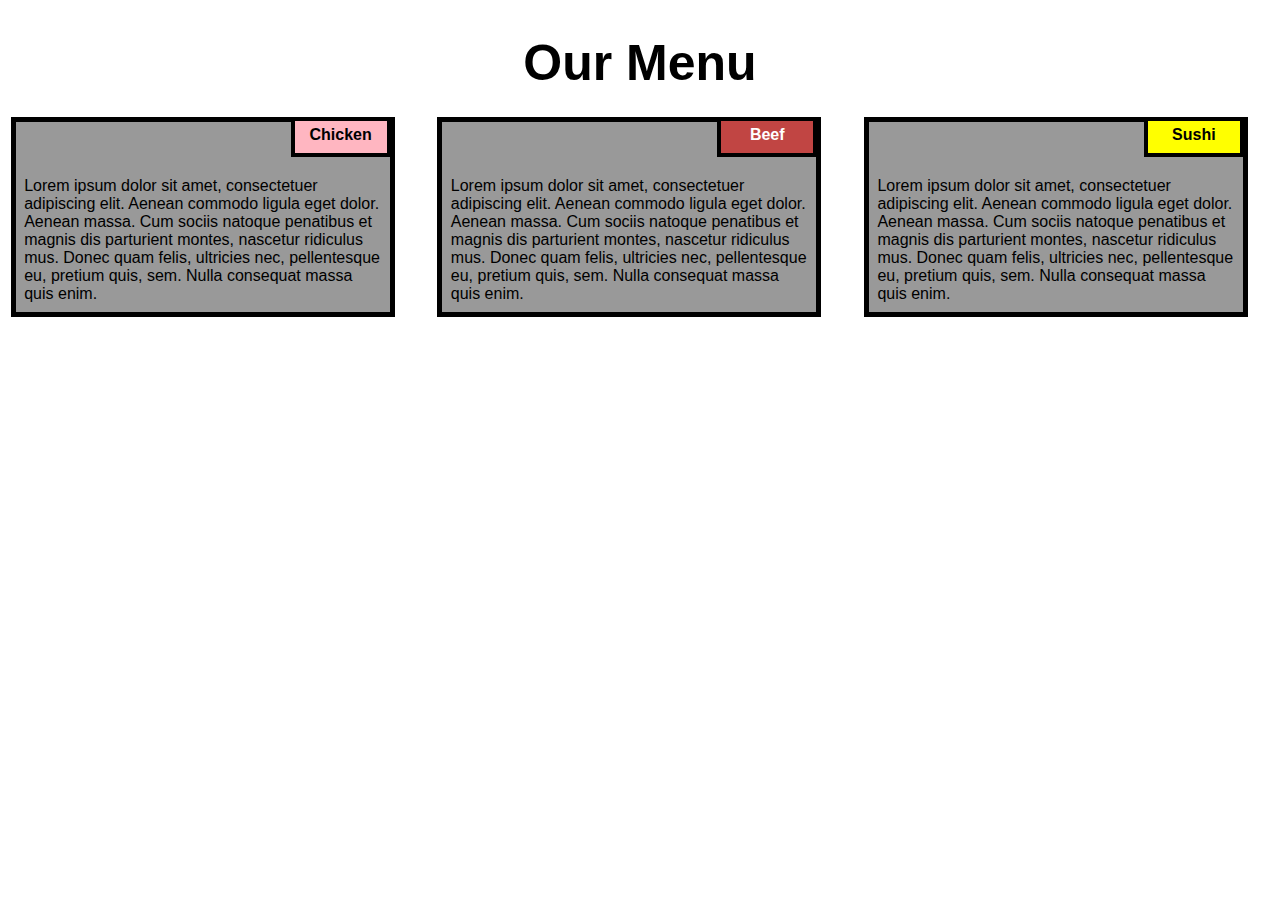
==== index.html @ 55ab015c "Add files via upload" ====
<!DOCTYPE html>
<html lang="en">
<head>
    <meta charset="UTF-8">
    <meta http-equiv="X-UA-Compatible" content="IE=edge">
    <meta name="viewport" content="width=device-width, initial-scale=1.0">
    <title>Assignment Solution for Module 2</title>
    <link rel="stylesheet" type="text/css" href="style.css">
</head>

<body>


<h1>Our Menu</h1>

  <div class="col-lg-4 col-md-6 col-sm-12">
  	<div class="box">
  		<p class="content-name name1">Chicken</p>
  		<p class="content">Lorem ipsum dolor sit amet, consectetuer adipiscing elit. Aenean commodo ligula eget dolor. Aenean massa. Cum sociis natoque penatibus et magnis dis parturient montes, nascetur ridiculus mus. Donec quam felis, ultricies nec, pellentesque eu, pretium quis, sem. Nulla consequat massa quis enim.</p>
  	</div>
  </div>

  <div class="col-lg-4 col-md-6 col-sm-12">
  	<div class="box">
   		<p class="content-name name2">Beef</p>
   		<p class="content">Lorem ipsum dolor sit amet, consectetuer adipiscing elit. Aenean commodo ligula eget dolor. Aenean massa. Cum sociis natoque penatibus et magnis dis parturient montes, nascetur ridiculus mus. Donec quam felis, ultricies nec, pellentesque eu, pretium quis, sem. Nulla consequat massa quis enim.</p>
  	</div>
  </div>

  <div class="col-lg-4 col-md-12 col-sm-12">
  	<div class="box">
  		<p class="content-name name3">Sushi</p>
  		<p class="content">Lorem ipsum dolor sit amet, consectetuer adipiscing elit. Aenean commodo ligula eget dolor. Aenean massa. Cum sociis natoque penatibus et magnis dis parturient montes, nascetur ridiculus mus. Donec quam felis, ultricies nec, pellentesque eu, pretium quis, sem. Nulla consequat massa quis enim.</p>
  	</div>	
  </div>

</body>

</html>
---- style.css ----
*{
    box-sizing:border-box;
  }
  

  body{
      margin:0;
      padding:0;
    font-family:"Comic Sans Ms", cursive, sans-serif;
  }

  
  .row{
    margin-top:5%;
    margin-bottom:5%;
  }

  
  h1{
    margin-bottom:15px;
    text-align:center;
    color:black;
    font-size:50px;
  }
  
  
  .box{
    width: 100%;
    overflow:none;
  }
  
  
  .content-name{
    overflow:none;
    text-align:center;
    border:4px solid black;
    width:100px;
    height:40px;
    padding:5px;
    float:right;
    margin-right:36px;
    margin-top:0px;
    font-weight:bold;
    position:relative;
  }

  
  .content{
    border:5px solid black;
    width:90%;
    height:auto;
    margin:2.5%;
    color:black
    font-size:25px;
    padding:2%;
    padding-top:55px;
    background-color:#999999;
  }
  

  .name1{
    background-color:#FFB6C1;
  }
  

  .name2{
    color:white;
    background-color:#c14543;
  }

  .name3{
    background-color:#FFFF00;
  }
  
  
  /**********- Large Devices Only -**********/


  @media (min-width:992px) {
    .col-lg-4{
        float:left;
      width:33.33%;
    }
  }


  /**********- Medium Devices Only -**********/


  @media (min-width: 768px) and (max-width: 991px) {
    .col-md-6,.col-md-12 {
      float: left;
    }
    .col-md-6 {
      width: 50%;
    }
    .col-md-12 {
      margin-left: -10px;
      width: 100%;
    }
    .name3{
      margin-right: 65px;
      width: 100px;
    }
  }

  
  @media (min-width: 0px) and (max-width: 767px) {
    .col-sm-12 {
        float: left;
      width: 100%;
    }
    .content-name{
      margin-right: 40px;
    }
  }
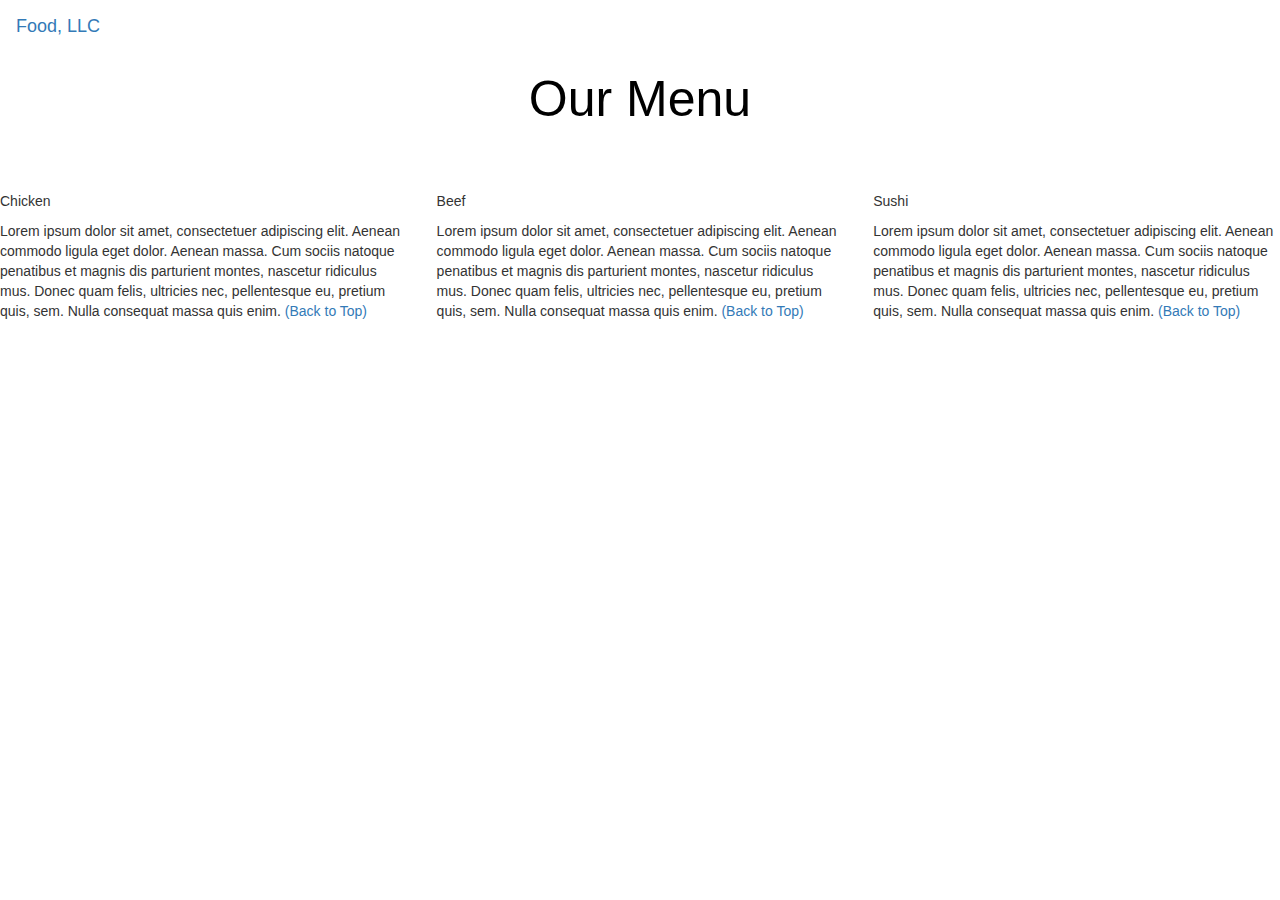
==== commit 2f840232: "Update index.html" ====
--- a/index.html
+++ b/index.html
@@ -1,39 +1,69 @@
 <!DOCTYPE html>
 <html lang="en">
 <head>
-    <meta charset="UTF-8">
-    <meta http-equiv="X-UA-Compatible" content="IE=edge">
-    <meta name="viewport" content="width=device-width, initial-scale=1.0">
-    <title>Assignment Solution for Module 2</title>
-    <link rel="stylesheet" type="text/css" href="style.css">
+  <meta charset="UTF-8">
+  <meta http-equiv="X-UA-Compatible" content="IE=edge">
+  <meta name="viewport" content="width=device-width, initial-scale=1.0">
+  <link rel="stylesheet" href="https://maxcdn.bootstrapcdn.com/bootstrap/3.3.7/css/bootstrap.min.css">
+  <link rel="stylesheet" type="text/css" href="style.css">
+  <script src="https://ajax.googleapis.com/ajax/libs/jquery/3.3.1/jquery.min.js"></script>
+  <script src="https://maxcdn.bootstrapcdn.com/bootstrap/3.3.7/js/bootstrap.min.js"></script>
+  <title>Food, LLC</title>
 </head>
 
 <body>
+<nav class="navbar" id="top">
+  <div class="container-fluid">
+   <div class="navbar-header">
+      <button type="button" class="navbar-toggle" data-toggle="collapse" data-target="#myNavbar">
+        <span class="icon-bar"></span>
+        <span class="icon-bar"></span>
+        <span class="icon-bar"></span> 
+      </button>
+      <a class="navbar-brand" href="#">Food, LLC</a>
+    </div>
 
+    <div class="collapse" id="myNavbar">
+      <ul class="nav navbar-nav visible-xs">
+        <li><a class="menu-item" href="#chicken">Chicken</a></li>
+        <li><a class="menu-item" href="#beef">Beef</a></li> 
+        <li><a class="menu-item" href="#sushi">Sushi</a></li> 
+      </ul>
+    </div>
 
-<h1>Our Menu</h1>
+  </div>
+</nav>
+
+<h1 class="main-title">Our Menu</h1>
+
+<div class="row">
 
   <div class="col-lg-4 col-md-6 col-sm-12">
-  	<div class="box">
-  		<p class="content-name name1">Chicken</p>
-  		<p class="content">Lorem ipsum dolor sit amet, consectetuer adipiscing elit. Aenean commodo ligula eget dolor. Aenean massa. Cum sociis natoque penatibus et magnis dis parturient montes, nascetur ridiculus mus. Donec quam felis, ultricies nec, pellentesque eu, pretium quis, sem. Nulla consequat massa quis enim.</p>
-  	</div>
+    <div class="content-box">
+      <p class="item-name" id="chicken">Chicken</p>
+      <p>Lorem ipsum dolor sit amet, consectetuer adipiscing elit. Aenean commodo ligula eget dolor. Aenean massa. 
+        Cum sociis natoque penatibus et magnis dis parturient montes, nascetur ridiculus mus. Donec quam felis, ultricies nec, pellentesque eu, pretium quis, sem. 
+        Nulla consequat massa quis enim. <a href="#top">(Back to Top)</a></p>
+    </div>
   </div>
 
   <div class="col-lg-4 col-md-6 col-sm-12">
-  	<div class="box">
-   		<p class="content-name name2">Beef</p>
-   		<p class="content">Lorem ipsum dolor sit amet, consectetuer adipiscing elit. Aenean commodo ligula eget dolor. Aenean massa. Cum sociis natoque penatibus et magnis dis parturient montes, nascetur ridiculus mus. Donec quam felis, ultricies nec, pellentesque eu, pretium quis, sem. Nulla consequat massa quis enim.</p>
-  	</div>
+    <div class="content-box">
+      <p class="item-name" id="beef">Beef</p>
+      <p>Lorem ipsum dolor sit amet, consectetuer adipiscing elit. Aenean commodo ligula eget dolor. Aenean massa. 
+        Cum sociis natoque penatibus et magnis dis parturient montes, nascetur ridiculus mus. Donec quam felis, ultricies nec, pellentesque eu, pretium quis, sem. 
+        Nulla consequat massa quis enim. <a href="#top">(Back to Top)</a></p>
+    </div>
   </div>
 
   <div class="col-lg-4 col-md-12 col-sm-12">
-  	<div class="box">
-  		<p class="content-name name3">Sushi</p>
-  		<p class="content">Lorem ipsum dolor sit amet, consectetuer adipiscing elit. Aenean commodo ligula eget dolor. Aenean massa. Cum sociis natoque penatibus et magnis dis parturient montes, nascetur ridiculus mus. Donec quam felis, ultricies nec, pellentesque eu, pretium quis, sem. Nulla consequat massa quis enim.</p>
-  	</div>	
+    <div class="content-box">
+      <p class="item-name" id="sushi">Sushi</p>
+      <p>Lorem ipsum dolor sit amet, consectetuer adipiscing elit. Aenean commodo ligula eget dolor. Aenean massa. 
+        Cum sociis natoque penatibus et magnis dis parturient montes, nascetur ridiculus mus. Donec quam felis, ultricies nec, pellentesque eu, pretium quis, sem. 
+        Nulla consequat massa quis enim. <a href="#top">(Back to Top)</a></p>
+    </div>
   </div>
-
+</div>
 </body>
-
-</html>+</html>
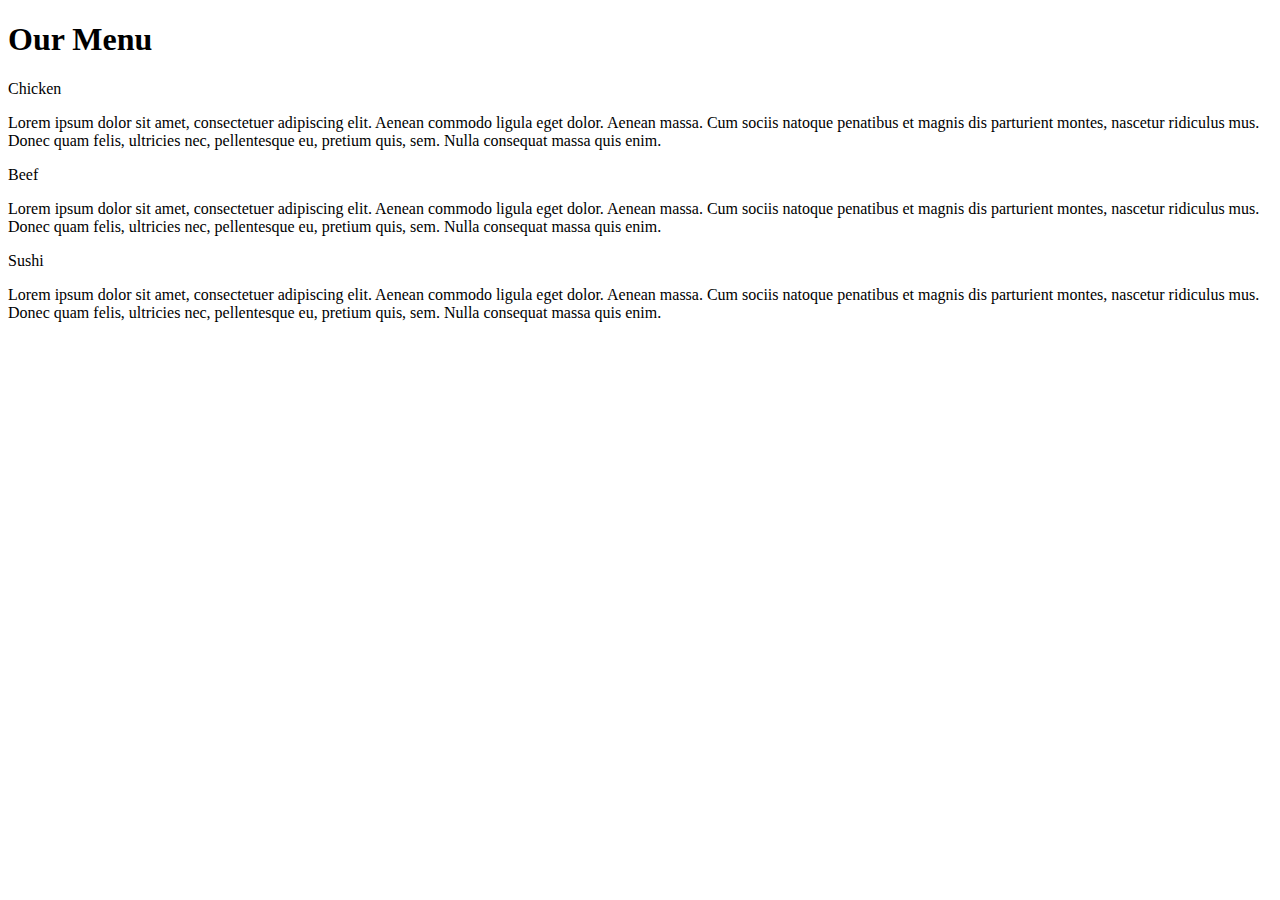
==== commit b76b8b16: "Update index.html" ====
--- a/index.html
+++ b/index.html
@@ -1,69 +1,39 @@
 <!DOCTYPE html>
 <html lang="en">
 <head>
-  <meta charset="UTF-8">
-  <meta http-equiv="X-UA-Compatible" content="IE=edge">
-  <meta name="viewport" content="width=device-width, initial-scale=1.0">
-  <link rel="stylesheet" href="https://maxcdn.bootstrapcdn.com/bootstrap/3.3.7/css/bootstrap.min.css">
-  <link rel="stylesheet" type="text/css" href="style.css">
-  <script src="https://ajax.googleapis.com/ajax/libs/jquery/3.3.1/jquery.min.js"></script>
-  <script src="https://maxcdn.bootstrapcdn.com/bootstrap/3.3.7/js/bootstrap.min.js"></script>
-  <title>Food, LLC</title>
+    <meta charset="UTF-8">
+    <meta http-equiv="X-UA-Compatible" content="IE=edge">
+    <meta name="viewport" content="width=device-width, initial-scale=1.0">
+    <title>Assignment Solution for Module 2</title>
+    <link rel="stylesheet" type="text/css" href="style.css">
 </head>
 
 <body>
-<nav class="navbar" id="top">
-  <div class="container-fluid">
-   <div class="navbar-header">
-      <button type="button" class="navbar-toggle" data-toggle="collapse" data-target="#myNavbar">
-        <span class="icon-bar"></span>
-        <span class="icon-bar"></span>
-        <span class="icon-bar"></span> 
-      </button>
-      <a class="navbar-brand" href="#">Food, LLC</a>
-    </div>
 
-    <div class="collapse" id="myNavbar">
-      <ul class="nav navbar-nav visible-xs">
-        <li><a class="menu-item" href="#chicken">Chicken</a></li>
-        <li><a class="menu-item" href="#beef">Beef</a></li> 
-        <li><a class="menu-item" href="#sushi">Sushi</a></li> 
-      </ul>
-    </div>
 
-  </div>
-</nav>
-
-<h1 class="main-title">Our Menu</h1>
-
-<div class="row">
+<h1>Our Menu</h1>
 
   <div class="col-lg-4 col-md-6 col-sm-12">
-    <div class="content-box">
-      <p class="item-name" id="chicken">Chicken</p>
-      <p>Lorem ipsum dolor sit amet, consectetuer adipiscing elit. Aenean commodo ligula eget dolor. Aenean massa. 
-        Cum sociis natoque penatibus et magnis dis parturient montes, nascetur ridiculus mus. Donec quam felis, ultricies nec, pellentesque eu, pretium quis, sem. 
-        Nulla consequat massa quis enim. <a href="#top">(Back to Top)</a></p>
-    </div>
+  	<div class="box">
+  		<p class="content-name name1">Chicken</p>
+  		<p class="content">Lorem ipsum dolor sit amet, consectetuer adipiscing elit. Aenean commodo ligula eget dolor. Aenean massa. Cum sociis natoque penatibus et magnis dis parturient montes, nascetur ridiculus mus. Donec quam felis, ultricies nec, pellentesque eu, pretium quis, sem. Nulla consequat massa quis enim.</p>
+  	</div>
   </div>
 
   <div class="col-lg-4 col-md-6 col-sm-12">
-    <div class="content-box">
-      <p class="item-name" id="beef">Beef</p>
-      <p>Lorem ipsum dolor sit amet, consectetuer adipiscing elit. Aenean commodo ligula eget dolor. Aenean massa. 
-        Cum sociis natoque penatibus et magnis dis parturient montes, nascetur ridiculus mus. Donec quam felis, ultricies nec, pellentesque eu, pretium quis, sem. 
-        Nulla consequat massa quis enim. <a href="#top">(Back to Top)</a></p>
-    </div>
+  	<div class="box">
+   		<p class="content-name name2">Beef</p>
+   		<p class="content">Lorem ipsum dolor sit amet, consectetuer adipiscing elit. Aenean commodo ligula eget dolor. Aenean massa. Cum sociis natoque penatibus et magnis dis parturient montes, nascetur ridiculus mus. Donec quam felis, ultricies nec, pellentesque eu, pretium quis, sem. Nulla consequat massa quis enim.</p>
+  	</div>
   </div>
 
   <div class="col-lg-4 col-md-12 col-sm-12">
-    <div class="content-box">
-      <p class="item-name" id="sushi">Sushi</p>
-      <p>Lorem ipsum dolor sit amet, consectetuer adipiscing elit. Aenean commodo ligula eget dolor. Aenean massa. 
-        Cum sociis natoque penatibus et magnis dis parturient montes, nascetur ridiculus mus. Donec quam felis, ultricies nec, pellentesque eu, pretium quis, sem. 
-        Nulla consequat massa quis enim. <a href="#top">(Back to Top)</a></p>
-    </div>
+  	<div class="box">
+  		<p class="content-name name3">Sushi</p>
+  		<p class="content">Lorem ipsum dolor sit amet, consectetuer adipiscing elit. Aenean commodo ligula eget dolor. Aenean massa. Cum sociis natoque penatibus et magnis dis parturient montes, nascetur ridiculus mus. Donec quam felis, ultricies nec, pellentesque eu, pretium quis, sem. Nulla consequat massa quis enim.</p>
+  	</div>	
   </div>
-</div>
+
 </body>
+
 </html>
--- a/style.css
+++ b/style.css
@@ -1,116 +1,90 @@
-*{
-    box-sizing:border-box;
-  }
-  
+.container-fluid {
+	margin: 0;
+	padding: 0;
+}
 
-  body{
-      margin:0;
-      padding:0;
-    font-family:"Comic Sans Ms", cursive, sans-serif;
-  }
+.navbar {
+	border-radius: 0px;
+	background-color: rgba(0,0,0,0.8);
+}
 
-  
-  .row{
-    margin-top:5%;
-    margin-bottom:5%;
-  }
+.navbar-brand {
+  font-size: 35px;
+  color: white;
+  padding-left: 25px;
+}
 
-  
-  h1{
-    margin-bottom:15px;
-    text-align:center;
-    color:black;
-    font-size:50px;
-  }
-  
-  
-  .box{
-    width: 100%;
-    overflow:none;
-  }
-  
-  
-  .content-name{
-    overflow:none;
-    text-align:center;
-    border:4px solid black;
-    width:100px;
-    height:40px;
-    padding:5px;
-    float:right;
-    margin-right:36px;
-    margin-top:0px;
-    font-weight:bold;
-    position:relative;
-  }
+.navbar-brand:hover {
+	color: white;
+}
 
-  
-  .content{
-    border:5px solid black;
-    width:90%;
-    height:auto;
-    margin:2.5%;
-    color:black
-    font-size:25px;
-    padding:2%;
-    padding-top:55px;
-    background-color:#999999;
-  }
-  
+.nav {
+	margin: 0;
+	padding: 0;
+}
 
-  .name1{
-    background-color:#FFB6C1;
-  }
-  
+.navbar-nav {
+  font-size: 25px;
+  text-align: center;
+  margin: 0;
+  padding: 0;
+}
 
-  .name2{
-    color:white;
-    background-color:#c14543;
-  }
+.navbar-toggle {
+	border: 2px solid white;
+	margin-right: 25px;
+}
 
-  .name3{
-    background-color:#FFFF00;
-  }
-  
-  
-  /**********- Large Devices Only -**********/
+.icon-bar {
+	background-color: white;
+}
 
 
-  @media (min-width:992px) {
-    .col-lg-4{
-        float:left;
-      width:33.33%;
-    }
-  }
+.main-title {
+  margin-bottom: 15px;
+  text-align: center;
+  color: black;
+  font-size: 50px;
+  font-family: "Comic Sans MS", cursive, sans-serif;
+  font-weight: bold;
+}
 
+li {
+	box-sizing: border-box;
+	width: 100%;
+}
 
-  /**********- Medium Devices Only -**********/
+.menu-item {
+	padding: 0;
+	margin: 0;
+	width: 100%;
+	background-color: white;
+	border-bottom: 1px solid black;
+	color: black;
+	display: block;
+}
 
+.menu-item:hover {
+	background-color: rgba(0,0,0,0.9);
+	color: rgba(0,0,0,0.4);
+}
 
-  @media (min-width: 768px) and (max-width: 991px) {
-    .col-md-6,.col-md-12 {
-      float: left;
-    }
-    .col-md-6 {
-      width: 50%;
-    }
-    .col-md-12 {
-      margin-left: -10px;
-      width: 100%;
-    }
-    .name3{
-      margin-right: 65px;
-      width: 100px;
-    }
-  }
+.row{
+	margin: 20px;
+}
 
-  
-  @media (min-width: 0px) and (max-width: 767px) {
-    .col-sm-12 {
-        float: left;
-      width: 100%;
-    }
-    .content-name{
-      margin-right: 40px;
-    }
-  }
+.content-box {
+	margin: 20px;
+	width: auto;
+	height: auto;
+	color: black;
+	background-color: rgba(0,0,0,0.2);
+	font-family: "Comic Sans MS", cursive, sans-serif;
+	padding: 20px;
+}
+
+.item-name {
+	text-align: center;
+	font-size: 20px;
+	font-weight: bold;
+}
